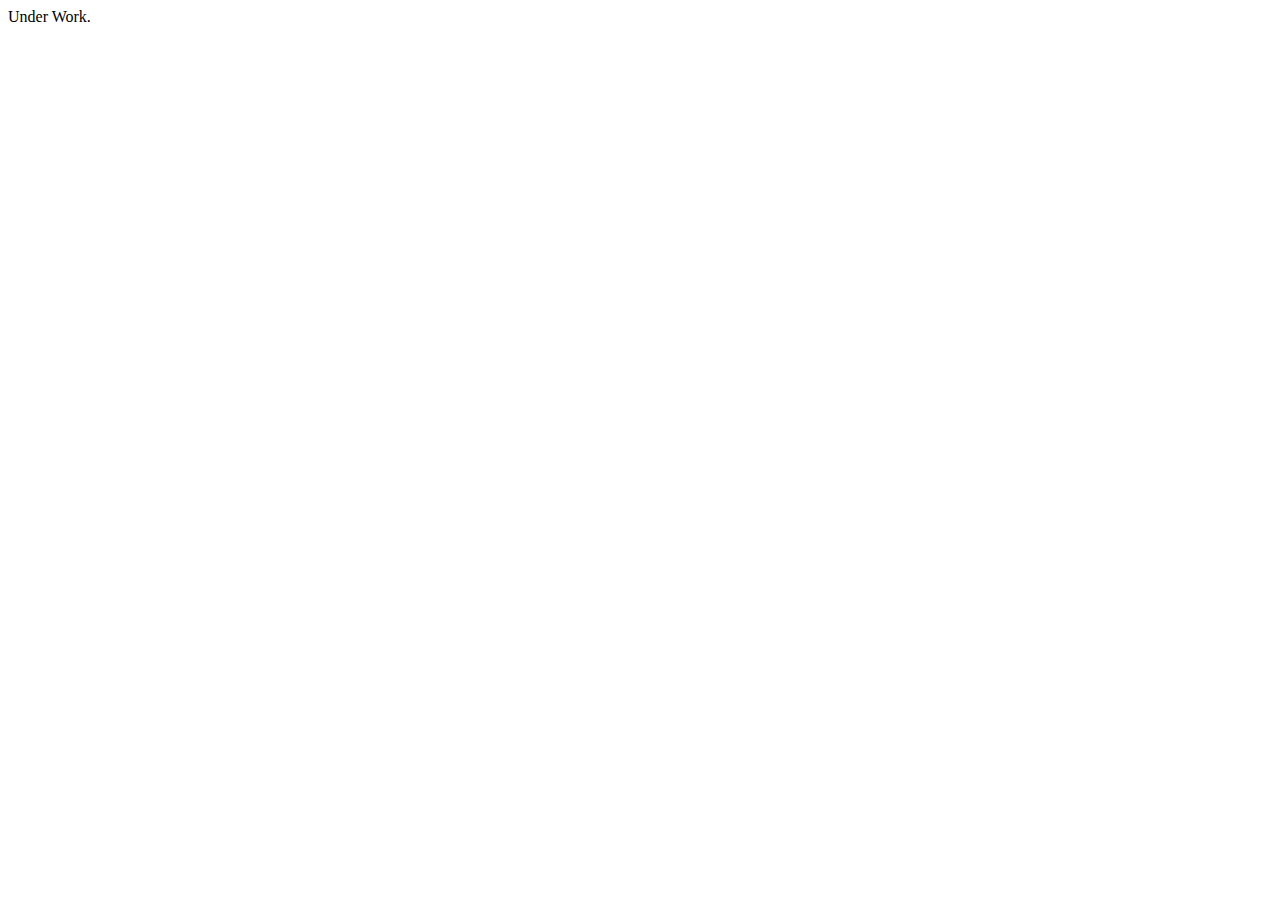
==== index.html @ 4525c160 "Add files via upload" ====
<!DOCTYPE html>
<html lang="en">
<head>
    <meta charset="UTF-8">
    <meta name="viewport" content="width=device-width, initial-scale=1.0">
    <title>Cristian Haro</title>
</head>
<body>
    Under Work.
</body>
</html>
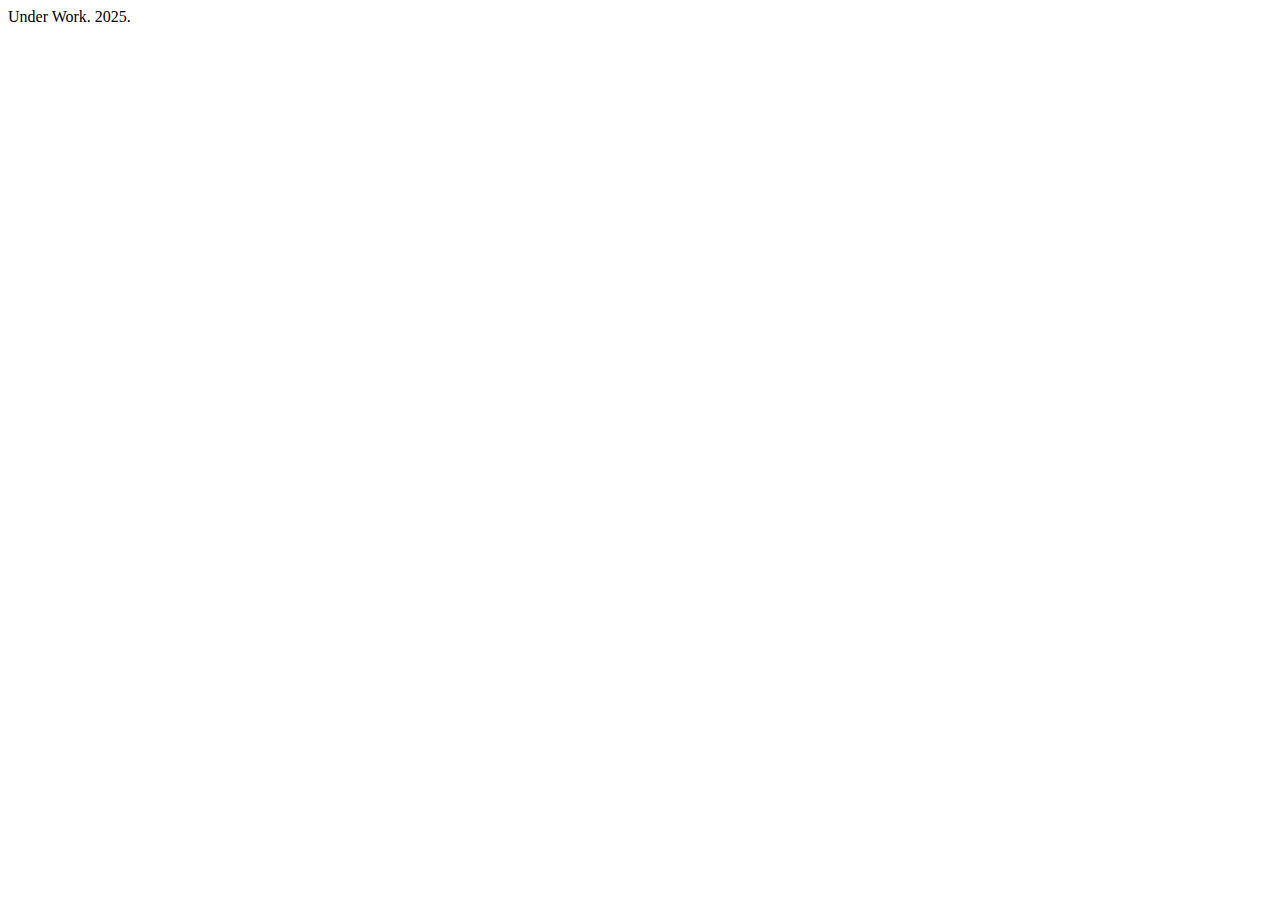
==== commit 908fd8f2: "Update index.html" ====
--- a/index.html
+++ b/index.html
@@ -6,6 +6,6 @@
     <title>Cristian Haro</title>
 </head>
 <body>
-    Under Work.
+    Under Work. 2025.
 </body>
-</html>+</html>
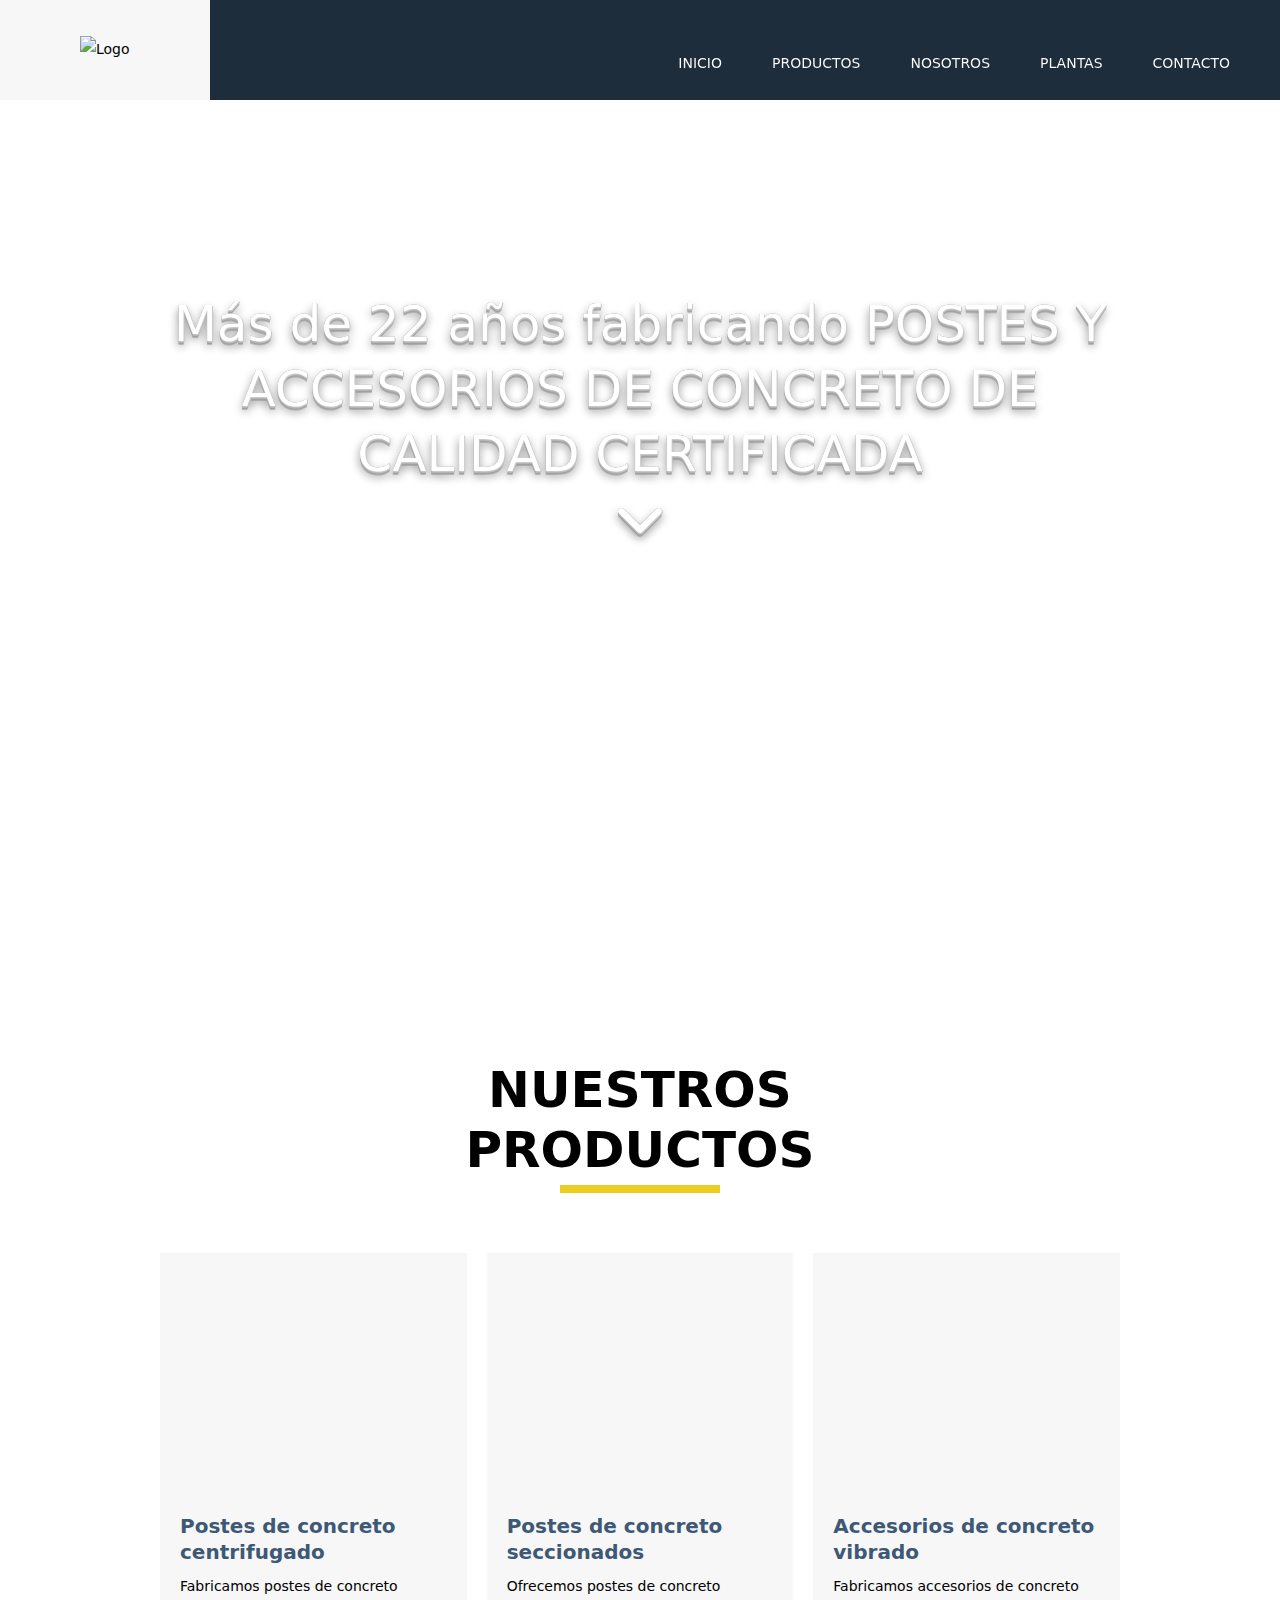
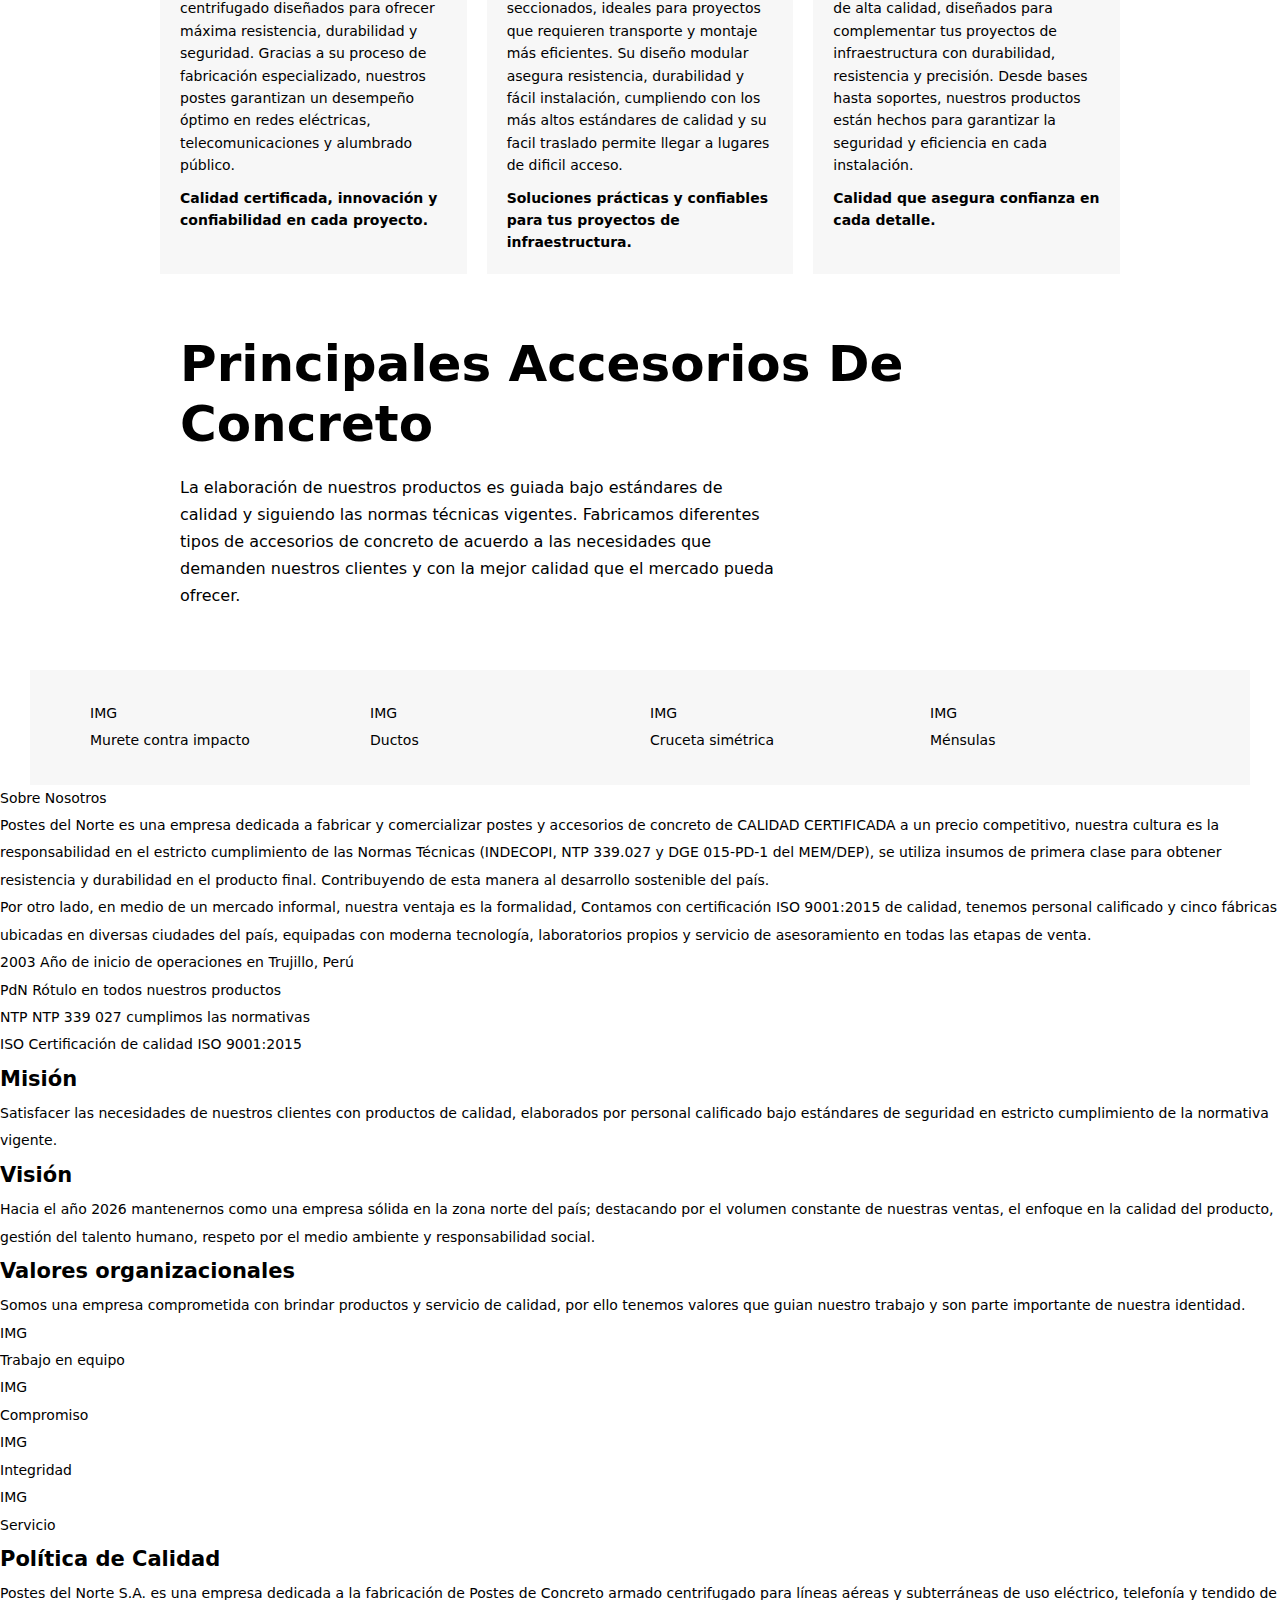
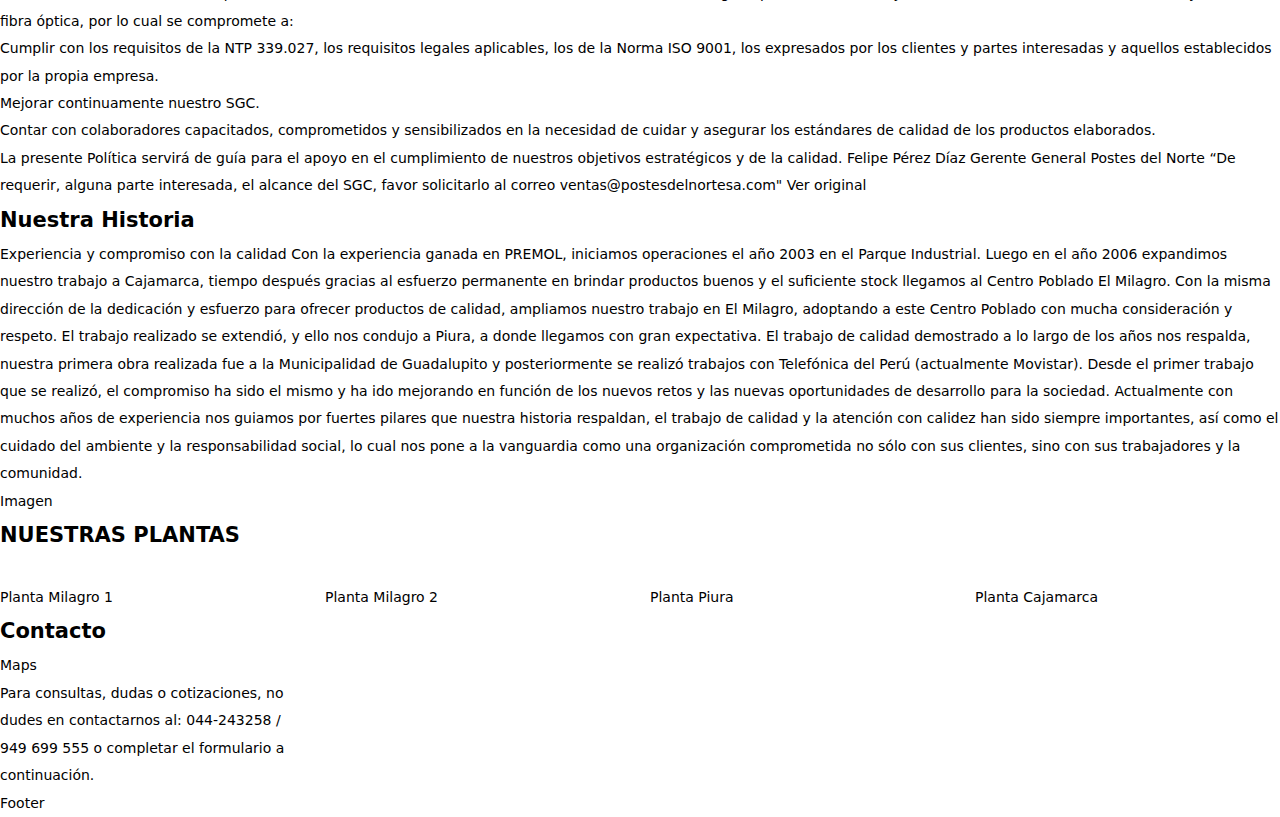
==== commit 1dc11f35: "Add files via upload" ====
--- a/index.html
+++ b/index.html
@@ -3,9 +3,335 @@
 <head>
     <meta charset="UTF-8">
     <meta name="viewport" content="width=device-width, initial-scale=1.0">
-    <title>Cristian Haro</title>
+    <title>Postes del Norte</title>
+    <link rel="stylesheet" href="style.css">
+    <link rel="stylesheet" href="https://cdnjs.cloudflare.com/ajax/libs/font-awesome/6.7.2/css/all.min.css" integrity="sha512-Evv84Mr4kqVGRNSgIGL/F/aIDqQb7xQ2vcrdIwxfjThSH8CSR7PBEakCr51Ck+w+/U6swU2Im1vVX0SVk9ABhg==" crossorigin="anonymous" referrerpolicy="no-referrer" />
+    <script src="https://ajax.googleapis.com/ajax/libs/jquery/3.7.1/jquery.min.js"></script>
+    <script src="js/script.js"></script>
+    <script src="js/menu.js"></script>
 </head>
 <body>
-    Under Work. 2025.
+<div class="web">
+    <!-- Header -->
+     <div id="top"></div>
+    <div class="background sticky">
+        <div class="menu__wrapper">
+            <div class="menu__bar">
+                <div class="logo">
+                    <a href="/" title="Logo" class="logo">
+                        <img src="assets/logo.png" alt="Logo" title="Logo">
+                    </a>
+                </div>
+                <img class="menu-icon" src="assets/burger-menu.svg" title='Burger Menu' alt='Burger Menu'
+                    onclick="toggleMenu(this)">
+                <ul class="navigation">
+                    <li>
+                        <a href="#top" title="Inicio">
+                            Inicio
+                        </a>
+                    </li>
+                    <li>
+                        <a href="#productos" title="Productos Postes del Norte">
+                            Productos
+                        </a>
+                    </li>
+                    <li>
+                        <a href="#nosotros" title="Acerca de Postes del Norte">
+                            Nosotros
+                        </a>
+                    </li>
+                    <li>
+                        <a href="#plantas" title="Plantas de Postes del Norte">
+                            Plantas
+                        </a>
+                    </li>
+                    <li>
+                        <a href="#contacto" title="Contacto">
+                            Contacto
+                        </a>
+                    </li>
+                </ul>
+            </div>
+        </div>
+    </div>
+  
+    <!-- Contenido -->
+    <div class="content">
+
+        <!-- Featured -->
+        <div class="featured">
+            <div class="title w700 texto-animado">
+                <span>Más de 22 años fabricando POSTES Y ACCESORIOS DE CONCRETO DE CALIDAD CERTIFICADA</span>
+                <a href="#productos"><i class="fa-solid fa-chevron-down"></i></a>
+            </div>
+            
+        </div>
+
+        <!-- Primera lista de Productos -->
+        <div id="productos">
+            <div class="w700">
+                <div class="title-amarillo">
+                    <h2>Nuestros<br>Productos</h2>
+                    <span class="bar"></span>
+                </div>
+                <div class="grid-3">
+                    <div class="box bg-gray">
+                        <div class="head">
+                            <div class="bg" style="background-image: url(assets/productos_1.webp)"></div>
+                        </div>
+                        <div class="content">
+                            <div class="title">Postes de concreto centrifugado</div>
+                            Fabricamos postes de concreto centrifugado diseñados para ofrecer máxima resistencia, durabilidad y seguridad. Gracias a su proceso de fabricación especializado, nuestros postes garantizan un desempeño óptimo en redes eléctricas, telecomunicaciones y alumbrado público.
+                            <span class="bold">Calidad certificada, innovación y confiabilidad en cada proyecto.</span>
+                        </div>
+                    </div>
+                    <div class="box bg-gray">
+                        <div class="head">
+                            <div class="bg" style="background-image: url(assets/productos_2.webp)"></div>
+                        </div>
+                        <div class="content">
+                            <div class="title">Postes de concreto seccionados</div>
+                            Ofrecemos postes de concreto seccionados, ideales para proyectos que requieren transporte y montaje más eficientes. Su diseño modular asegura resistencia, durabilidad y fácil instalación, cumpliendo con los más altos estándares de calidad y su facil traslado permite llegar a lugares de dificil acceso. 
+                            <span class="bold">Soluciones prácticas y confiables para tus proyectos de infraestructura.</span>
+                        </div>
+                    </div>
+                    <div class="box bg-gray">
+                        <div class="head">
+                            <div class="bg" style="background-image: url(assets/productos_1.webp)"></div>
+                        </div>
+                        <div class="content">
+                            <div class="title">Accesorios de concreto vibrado</div>
+                            Fabricamos accesorios de concreto de alta calidad, diseñados para complementar tus proyectos de infraestructura con durabilidad, resistencia y precisión. Desde bases hasta soportes, nuestros productos están hechos para garantizar la seguridad y eficiencia en cada instalación.
+                            <span class="bold">Calidad que asegura confianza en cada detalle.</span>
+                        </div>
+                    </div>
+                </div>
+                <div class="sub">
+                    <h3>Principales accesorios de concreto</h3>
+                    <span class="text">
+                        La elaboración de nuestros productos es guiada bajo estándares de calidad y siguiendo las normas técnicas vigentes. Fabricamos diferentes tipos de accesorios de concreto de acuerdo a las necesidades que demanden nuestros clientes y con la mejor calidad que el mercado pueda ofrecer.
+                    </span>
+                </div>
+            </div>
+            <div class="galeria-1 bg-gray">
+                <div class="grid-4 w1000">
+                    <div>
+                        <div class="preview">IMG</div>
+                        <div class="title">Murete contra impacto</div>
+                    </div>
+                    <div>
+                        <div class="preview">IMG</div>
+                        <div class="title">Ductos</div>
+                    </div>    
+                    <div>
+                        <div class="preview">IMG</div>
+                        <div class="title">Cruceta simétrica</div>
+                    </div>    
+                    <div>
+                        <div class="preview">IMG</div>
+                        <div class="title">Ménsulas</div>
+                    </div>    
+                </div>
+            </div>
+        </div>
+
+        <!-- Sección Nosotros -->
+        <div id="nosotros">
+            <div class="h2">Sobre Nosotros</div>
+            <div class="resume">
+                <p>Postes del Norte es una empresa dedicada a fabricar y comercializar postes y accesorios de concreto de CALIDAD CERTIFICADA a un precio competitivo, nuestra cultura es la responsabilidad en el estricto cumplimiento de las Normas Técnicas  (INDECOPI, NTP 339.027 y DGE 015-PD-1 del MEM/DEP), se utiliza insumos de primera clase para obtener resistencia y durabilidad en el producto final. Contribuyendo de esta manera al desarrollo sostenible del país.</p>
+
+                <p>Por otro lado, en medio de un mercado informal, nuestra ventaja es la formalidad, Contamos con certificación ISO 9001:2015 de calidad, tenemos personal calificado y cinco fábricas ubicadas en diversas ciudades del país, equipadas con moderna tecnología, laboratorios propios y servicio de asesoramiento en todas las etapas de venta.</p>
+            </div>
+        </div>
+
+        <!-- Lista amarillo -->
+        <div class="widget">
+            <div>
+                <div class="item">
+                    <span>2003</span>
+                    <span>Año de inicio de operaciones en Trujillo, Perú</span>
+                </div>
+                <div class="item">
+                    <span>PdN</span>
+                    <span>Rótulo en todos nuestros productos </span>
+                </div>
+                <div class="item">
+                    <span>NTP</span>
+                    <span>NTP 339 027 cumplimos las normativas</span>
+                </div>
+                <div class="item">
+                    <span>ISO</span>
+                    <span>Certificación de calidad ISO 9001:2015</span>
+                </div>
+            </div>
+        </div>
+
+        <!-- Misión -->
+        <div class="widget">
+            <h2>Misión</h2>
+            <div class="resume">
+                Satisfacer las necesidades de nuestros clientes con productos de calidad, elaborados por personal calificado bajo estándares de seguridad en estricto cumplimiento de la normativa vigente.
+            </div>
+        </div>
+
+        <!-- Visión -->
+        <div class="widget">
+            <h2>Visión</h2>
+            <div class="resume">
+                Hacia el año 2026 mantenernos como una empresa sólida en la zona norte del país; destacando por el volumen constante de nuestras ventas, el enfoque en la calidad del producto, gestión del talento humano, respeto por el medio ambiente y responsabilidad social.
+            </div>
+        </div>
+
+        <!-- Valores -->
+        <div class="widget">
+            <h2>Valores organizacionales</h2>
+            <div class="span">Somos una empresa comprometida con brindar productos y servicio de calidad, por ello tenemos valores que guian nuestro trabajo y son parte importante de nuestra identidad.</div>
+        </div>
+
+        <!-- Valores -->
+        <div class="widget">
+            <div class="galeria-2">
+                <div>
+                    <div class="preview">IMG</div>
+                    <div class="title">Trabajo en equipo</div>
+                </div>
+                <div>
+                    <div class="preview">IMG</div>
+                    <div class="title">Compromiso</div>
+                </div>    
+                <div>
+                    <div class="preview">IMG</div>
+                    <div class="title">Integridad</div>
+                </div>    
+                <div>
+                    <div class="preview">IMG</div>
+                    <div class="title">Servicio</div>
+                </div>
+            </div>
+        </div>
+
+        <!-- Politica de Calidad -->
+        <div class="widget">
+            <div class="politica">
+                <h2>Política de Calidad</h2>
+                <div class="resume">
+                    <span>Postes del Norte S.A. es una empresa dedicada a la fabricación de Postes de Concreto armado centrifugado para líneas aéreas y subterráneas de uso eléctrico, telefonía y tendido de fibra óptica, por lo cual se compromete a:</span>
+                    <ul>
+                        <li>
+                            Cumplir con los requisitos de la NTP 339.027, los requisitos legales aplicables, los de la Norma ISO 9001, los expresados por los clientes y partes interesadas y aquellos establecidos por la propia empresa.
+                        </li>
+                        <li>
+                            Mejorar continuamente nuestro SGC.
+                        </li>
+                        <li>
+                            Contar con colaboradores capacitados, comprometidos y sensibilizados en la necesidad de cuidar y asegurar los estándares de calidad de los productos elaborados.
+                        </li>
+                    </ul>
+                    <span>
+                        La presente Política servirá de guía para el apoyo en el cumplimiento de nuestros objetivos estratégicos y de la calidad.
+                    </span>
+                    <span>       
+                        Felipe Pérez Díaz
+                        Gerente General
+                        Postes del Norte
+                    </span>
+                    <span>
+                        “De requerir, alguna parte interesada, el alcance del SGC, favor solicitarlo al correo ventas@postesdelnortesa.com"
+                    </span>
+                    <span>
+                        <a href="boton amarillo">Ver original</a>
+                    </span>
+                </div>
+            </div>
+        </div>
+
+        <!-- Nuestra Historia -->
+        <div class="widget">
+            <div class="box-2">
+                <div class="content">
+                    <h2>Nuestra Historia</h2>
+                    <span class="sub">
+                        Experiencia y compromiso con la calidad
+                    </span>
+                    <span>
+                        Con la experiencia ganada en PREMOL, iniciamos operaciones el año 2003 en el Parque Industrial. Luego en el año 2006 expandimos nuestro trabajo a Cajamarca, tiempo después gracias al esfuerzo permanente en brindar productos buenos y el suficiente stock llegamos al Centro Poblado El Milagro. Con la misma dirección de la dedicación y esfuerzo para ofrecer productos de calidad, ampliamos nuestro trabajo en El Milagro, adoptando a este Centro Poblado con mucha consideración y respeto. El trabajo realizado se extendió, y ello nos condujo a Piura, a donde llegamos con gran expectativa.
+                    </span>
+                    <span>
+                        El trabajo de calidad demostrado a lo largo de los años nos respalda, nuestra primera obra realizada fue a la Municipalidad de Guadalupito y posteriormente se realizó trabajos con Telefónica del Perú (actualmente Movistar). Desde el primer trabajo que se realizó, el compromiso ha sido el mismo y ha ido mejorando en función de los nuevos retos y las nuevas oportunidades de desarrollo para la sociedad.
+                    </span>
+                    <span>
+                        Actualmente con muchos años de experiencia  nos guiamos por fuertes pilares que nuestra historia respaldan, el trabajo de calidad y la atención con calidez han sido siempre importantes, así como el cuidado del ambiente y la responsabilidad social, lo cual nos pone a la vanguardia como una organización comprometida no sólo con sus clientes, sino con sus trabajadores y la comunidad.
+                    </span>
+                </div>
+                <div class="preview">
+                    Imagen
+                </div>
+            </div>
+        </div>
+
+        <!-- Nuestras Plantas -->
+        <div class="widget">
+        <h2 class="amarillo">NUESTRAS PLANTAS</h2>
+        <div class="grid-4 galeria-lightbox">
+            <div>
+                <div class="preview">
+                    <img src="" alt="">
+                </div>
+                <div class="title">
+                    Planta Milagro 1
+                </div>
+            </div>
+            <div>
+                <div class="preview">
+                    <img src="" alt="">
+                </div>
+                <div class="title">
+                    Planta Milagro 2
+                </div>
+            </div>
+            <div>
+                <div class="preview">
+                    <img src="" alt="">
+                </div>
+                <div class="title">
+                    Planta Piura
+                </div>
+            </div>
+            <div>
+                <div class="preview">
+                    <img src="" alt="">
+                </div>
+                <div class="title">
+                    Planta Cajamarca
+                </div>
+            </div>
+        </div>
+        </div>
+
+         <!-- Contacto -->
+        <div id="contacto">
+            <h2 class="amarillo">Contacto</h2>
+            <div class="span">Maps</div>
+            <div class="grid-4">
+                <div class="preguntas">
+                    <span>
+                        Para consultas, dudas o cotizaciones, no dudes en contactarnos al: 044-243258 / 949 699 555 o completar el formulario a continuación.
+                    </span>
+                </div>
+
+                <div class="oficinas-container"></div>
+
+                <div class="libros">
+
+                </div>
+            </div>
+        </div>
+    </div>
+    
+    <div class="footer">
+        Footer
+    </div>
+</div>
 </body>
 </html>
--- a/style.css
+++ b/style.css
@@ -0,0 +1,330 @@
+/*
+Name: Postes del Norte
+Author URI: http://cristianharo.com/
+*/
+@import url("https://cdnjs.cloudflare.com/ajax/libs/font-awesome/6.7.2/css/all.min.css");
+* {
+  margin: 0;
+  padding: 0;
+  box-sizing: border-box;
+}
+html {
+    scroll-behavior: smooth;
+    scroll-padding-top: 100px;
+}
+
+:root {
+    --blue-dark: #1E2D3B;
+    --blue-palid: rgb(61,89,117);
+    --common-font: system-ui, -apple-system, BlinkMacSystemFont, 'Segoe UI', Roboto, Oxygen, Ubuntu, Cantarell, 'Open Sans', 'Helvetica Neue', sans-serif;
+    --primary: #F4BD50;
+    --background: #191919;
+    --gray: #F7F7F7;
+    --navbar-height: 100px;
+}
+body {
+    height: 100%;
+    margin: 0;
+    padding: 0;
+    min-width: 340px;
+    -webkit-font-smoothing: antialiased;
+    -moz-osx-font-smoothing: grayscale;
+    text-rendering: optimizeLegibility;
+    font-size: 14px;
+    line-height: 1.96;
+    color: var(--dark);
+    height: auto;
+    background-color: white;
+    scroll-behavior: smooth;
+    font-family: var(--common-font);
+  }
+ul {list-style: none;}
+p {margin: 0;}
+a {text-decoration: none; color: var(--blue);}
+a:visited {color: var(--blue);}
+img {width: 100%;height: auto;}
+.sticky {
+    position: sticky;
+    left: 0;
+    top: 0;
+}
+.bold {font-weight: bold;}
+.blue.dark-gr {
+    background-color: var(--blue-dark);
+}
+.bg-gray {
+    background-color: var(--gray);
+}
+.w700 {
+    max-width: 960px;
+    margin: 0 auto;
+}
+.w1000 {
+    max-width: 1100px;
+    margin: 0 auto;
+}
+/*HEADER*/
+.background {
+    display: block;
+    opacity: 1;
+    z-index: 1;
+    background-size: cover;
+    background-repeat: no-repeat;
+}
+.menu__wrapper {
+    display: flex;
+    position: relative;
+    flex-direction: row;
+    z-index: 2;
+}
+.menu__wrapper .logo {
+    display: flex;
+    height: 100px;
+    margin: 0;
+    width: auto;
+    background-image: url(img/logo.png);
+    background-size: contain;
+    background-repeat: no-repeat;
+    padding: 0 40px;
+    background-color: var(--gray);
+    align-items: center;
+}
+.menu__bar {
+    position: relative;
+    width: 100%;
+    display: flex;
+    justify-content: space-between;
+    align-items: center;
+    flex-direction: row;
+    padding: 0;
+    gap: 2rem;
+    background: var(--blue-dark);
+    height: auto;
+    opacity: 1;
+}
+.menu-icon {
+    cursor: pointer;
+    display: flex;
+    height: 2rem;
+    width: 2rem;
+}
+.navigation {
+    display: flex;
+    flex-direction: row;
+    list-style-type: none;
+    align-items: center;
+    gap: 50px;
+    padding: 30px 50px 0;
+    background-color: var(--blue-dark);
+}
+.logo svg {
+    width: 2rem;
+    height: 2rem;
+}
+.navigation>li {
+    display: flex;
+    position: relative;
+    cursor: pointer;
+    font-size: 14px;
+    text-transform: uppercase;
+}
+.navigation>li>a {
+    color: white;
+    border-bottom: 2px solid transparent;
+    transition: all 0.3s ease;
+    text-decoration: none;
+    font-weight: 500;
+    background-image: linear-gradient(to right,
+            var(--primary),
+            var(--primary) 50%,
+            white 50%);
+    background-size: 200% 100%;
+    background-position: -100%;
+    display: inline-block;
+    padding: 0.2rem 0;
+    position: relative;
+    -webkit-background-clip: text;
+    -webkit-text-fill-color: transparent;
+    transition: all 0.2s ease-in-out;
+}
+.navigation>li>a:before {
+    content: '';
+    background: var(--primary);
+    display: block;
+    position: absolute;
+    bottom: -0.125rem;
+    left: 0;
+    width: 0;
+    height: 0.125rem;
+    transition: all 0.2s ease-in-out;
+}
+.navigation>li>a:hover {
+    background-position: 0;
+}
+.navigation>li>a:hover::before {
+    width: 100%;
+}
+/* GRID-3 Box */
+.grid-3 {
+    display: grid;
+    grid-template-columns: repeat(3, 1fr);
+    gap: 20px;
+    padding: 0 0;
+}
+.grid-3 .box {
+    display: flex;
+    flex-direction: column;
+    position: relative;
+    height: 100%;
+    flex-grow: 1;
+}
+.grid-3 .box .bg {
+    width: 100%;
+    height: 100%;
+    min-height: 240px;
+    background-size: cover;
+    background-position: center;
+}
+.grid-3 .box .content {
+    padding: 20px;
+    display: flex;
+    flex-direction: column;
+    line-height: 1.6;
+    gap: 10px;
+}
+.grid-3 .box .content .title {
+    font-size: 20px;
+    line-height: 1.3;
+    font-weight: bold;
+    color: var(--blue-palid);
+}
+/* GRID-4 Box */
+.grid-4 {
+    display: grid;
+    grid-template-columns: repeat(4, 1fr);
+    gap: 20px;
+    padding: 0 0;
+}
+
+/* Featured */
+.featured {
+    width: 100%;
+    height: auto;
+    background-image: url(assets/image_1.avif);
+    background-repeat: no-repeat;
+    background-size: cover;
+    min-height: 100vh;
+    background-position: center;
+}
+.featured .title {
+    display: flex;
+    flex-direction: column;
+    justify-content: center;
+    align-items: center;
+    color: white;
+    text-align: center;
+    height: 100vh;
+    padding-bottom: 20%;    
+    font-weight: 500;
+    font-size: 50px;
+    line-height: 1.3;
+    text-shadow: #c8c8c8 1px 1px 0px, #b4b4b4 0px 2px 0px, #a0a0a0 0px 3px 0px, rgba(140, 140, 140, 0.498039) 0px 4px 0px, #787878 0px 0px 0px, rgba(0, 0, 0, 0.498039) 0px 5px 10px;
+}
+/* Productos */
+#productos .sub {
+    padding: 60px 20px;
+    display: flex;
+    gap: 20px;
+    flex-direction: column;
+}
+#productos h3 {
+    font-size: 50px;
+    line-height: 1.2;
+    text-transform: capitalize;
+}
+#productos .text {
+    max-width: 600px;
+    font-size: 16px;
+    line-height: 1.7;
+}
+.galeria-1 {
+    margin: 0 30px;
+    padding: 30px;
+}
+/*Titulos*/
+.title-amarillo {    
+    text-transform: uppercase;
+    display: flex;
+    flex-direction: column;
+    gap: 5px;
+    justify-content: center;
+    padding: 60px 0;
+    align-items: center;
+}
+.title-amarillo h2 {
+    font-size: 50px;
+    line-height: 1.2;
+    text-align: center;
+}
+.title-amarillo .bar {
+    display: block;
+    width: 160px;
+    height: 8px;
+    background-color: #EDCD1F;
+}
+
+
+@media (min-width: 1000px) {
+    .menu-icon {
+        display: none;
+    }
+}
+@media (max-width: 1000px) {
+    .navigation {
+        display: none;
+    }
+    .menu-icon {
+        display: block;
+    }
+    .navigation--mobile {
+        top: var(--navbar-height);
+        position: absolute;
+        right: 0;
+        display: flex;
+        padding: 5rem 3.5rem;
+        min-height: 100%;
+        background-color: var(--background);
+        gap: 0.5rem;
+        flex-direction: column;
+        align-items: flex-start;
+        opacity: 0.95;
+        animation: fadein 0.3s forwards;
+    }
+    @keyframes fadein {
+        0% {
+            opacity: 0;
+            width: 0;
+            height: 0;
+        }
+        100% {
+            opacity: 1;
+            width: 100%;
+            height: calc(100vh - var(--navbar-height));
+        }
+    }
+    .navigation--mobile--fadeout {
+        animation: fadeout 300ms forwards;
+    }
+    @keyframes fadeout {
+        0% {
+            opacity: 1;
+            width: 100%;
+            height: calc(100vh - var(--navbar-height));
+        }
+        100% {
+            opacity: 0;
+            width: 0;
+            height: 0;
+        }
+    }
+}